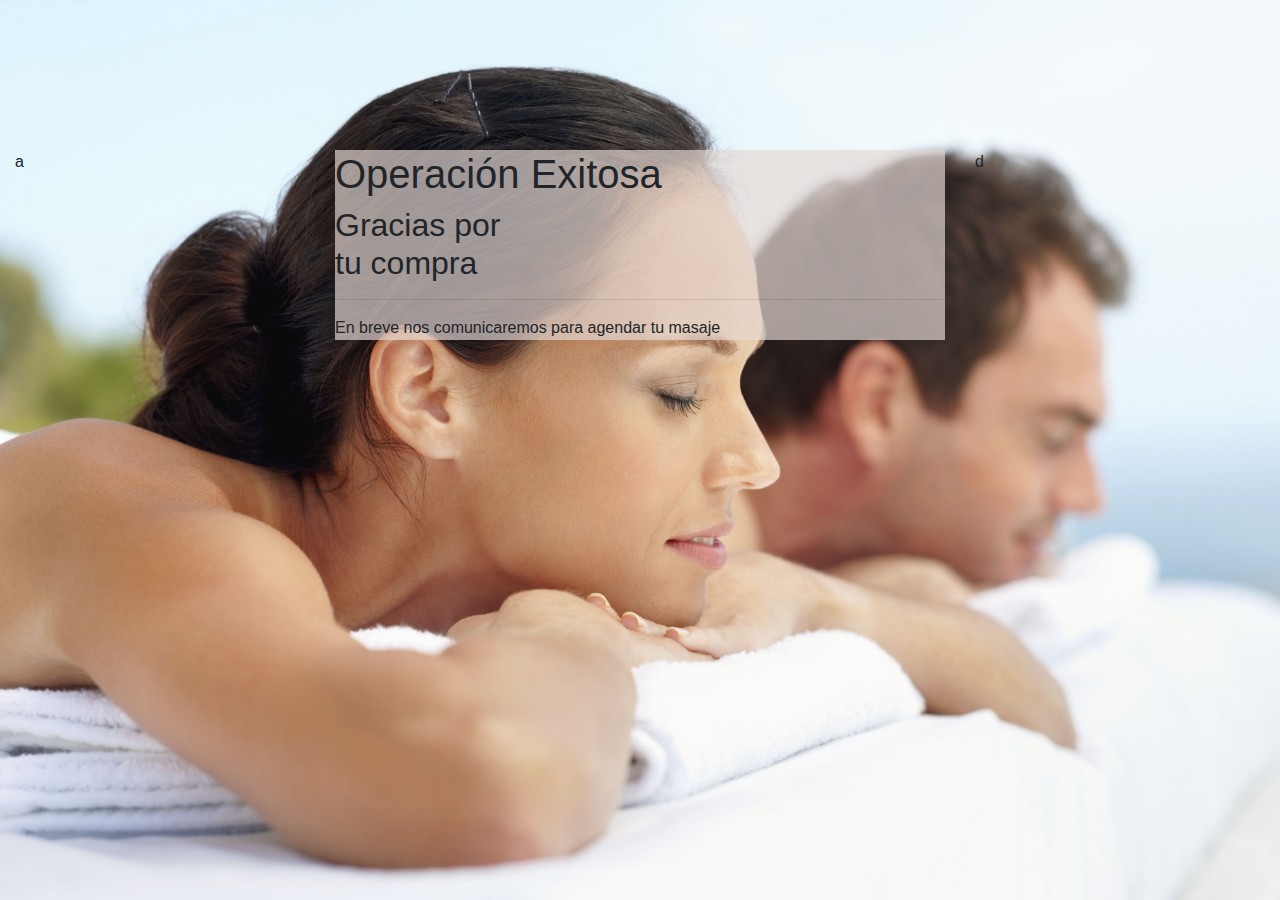
==== message/exitosa.html @ 35038a06 "version 3.9" ====
<!DOCTYPE html>
<html lang="en">
<head>
    <meta charset="UTF-8">
    <meta name="viewport" content="width=device-width, initial-scale=1.0">
    <meta http-equiv="X-UA-Compatible" content="ie=edge">
    <link rel="stylesheet" type="text/css" href="../css/mensajes.css">
    <link rel="stylesheet" href="https://stackpath.bootstrapcdn.com/bootstrap/4.1.3/css/bootstrap.min.css">
    <script src="https://stackpath.bootstrapcdn.com/bootstrap/4.1.3/js/bootstrap.min.js"></script>
    <title>Document</title>
</head>
<body>
     <div class="container-fluid div-msj">
         <div class="row">
             <div class="col-md-3">a</div>
             <div class="col-md-6">
                 <div class="cuadro" aling="center">
                     <h1>Operación Exitosa</h1>
                     <h2>Gracias por <br> tu compra</h2>
                     <hr>
                     <p>En breve nos comunicaremos para agendar tu masaje</p>
                 </div>
             </div>
             <div class="col-md-3">d</div>
         </div> 
     </div>   
</body>
</html>
---- css/mensajes.css ----
body{
	background: url(../images/mensajes-com.jpg) no-repeat center center fixed;
	-webkit-background-size: cover;
	-moz-background-size: cover;
	-o-background-size: cover;
	background-size: cover;
} 

.div-msj{
	padding-top: 150px;
} 
.cuadro{
	background: #e4d8d4ad;
} 
h1{
	color: #5FEB6C;
}
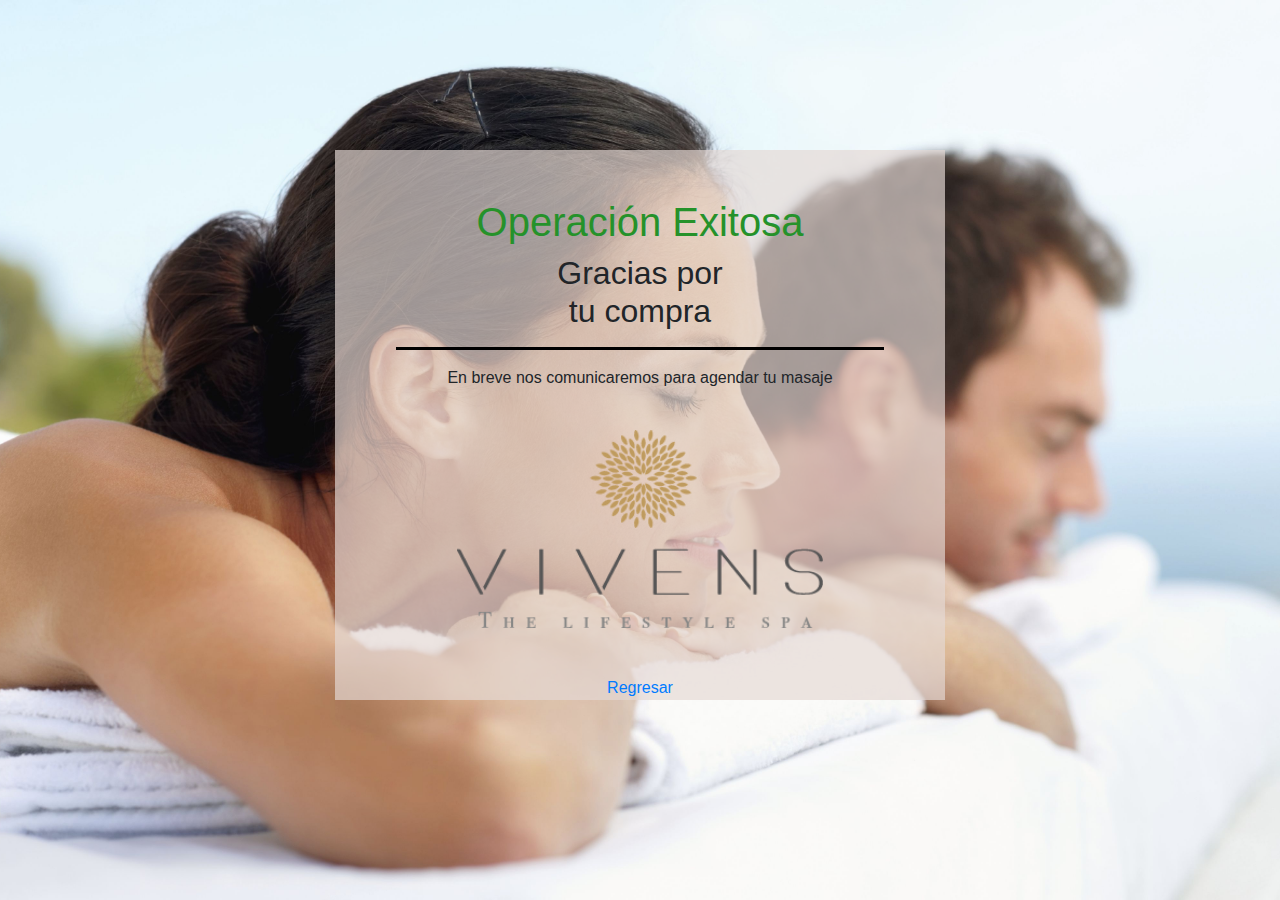
==== commit 003bbe8b: "version 4" ====
--- a/message/exitosa.html
+++ b/message/exitosa.html
@@ -12,16 +12,26 @@
 <body>
      <div class="container-fluid div-msj">
          <div class="row">
-             <div class="col-md-3">a</div>
+             <div class="col-md-3"></div>
              <div class="col-md-6">
                  <div class="cuadro" aling="center">
-                     <h1>Operación Exitosa</h1>
+                     <br><br>
+                     <h1 class="green">Operación Exitosa</h1>
                      <h2>Gracias por <br> tu compra</h2>
-                     <hr>
+                     <hr class="hr">
                      <p>En breve nos comunicaremos para agendar tu masaje</p>
+                     <br>
+                     <div class="div-img">
+                            <img class="imgn" src="../images/slider/Logo_Menu.png" alt="">
+                            <br><br><br>
+                     </div>
+                     <div class="div-a">
+                         <a href="../index.html">Regresar</a>
+                     </div>
+                     
                  </div>
              </div>
-             <div class="col-md-3">d</div>
+             <div class="col-md-3"></div>
          </div> 
      </div>   
 </body>
--- a/css/mensajes.css
+++ b/css/mensajes.css
@@ -13,5 +13,34 @@
 	background: #e4d8d4ad;
 } 
 h1{
-	color: #5FEB6C;
+	color: #25922a;
+	text-align: center;
+} 
+h2{
+	
+	text-align: center;
+} 
+.hr{
+	margin-top: 1rem;
+    margin-bottom: 1rem;
+    border: 0;
+    border-top: 3px solid rgba(0,0,0,5);
+    width: 80%;
+}
+p{
+	text-align: center;
+}
+.green{
+	color: #25922a;
+}
+.div-img{
+	text-align: center;
+}
+
+.div-a{
+	text-align: center;
+	color: #4e76ab;
+}
+.imgn{
+	width: 60%;
 }